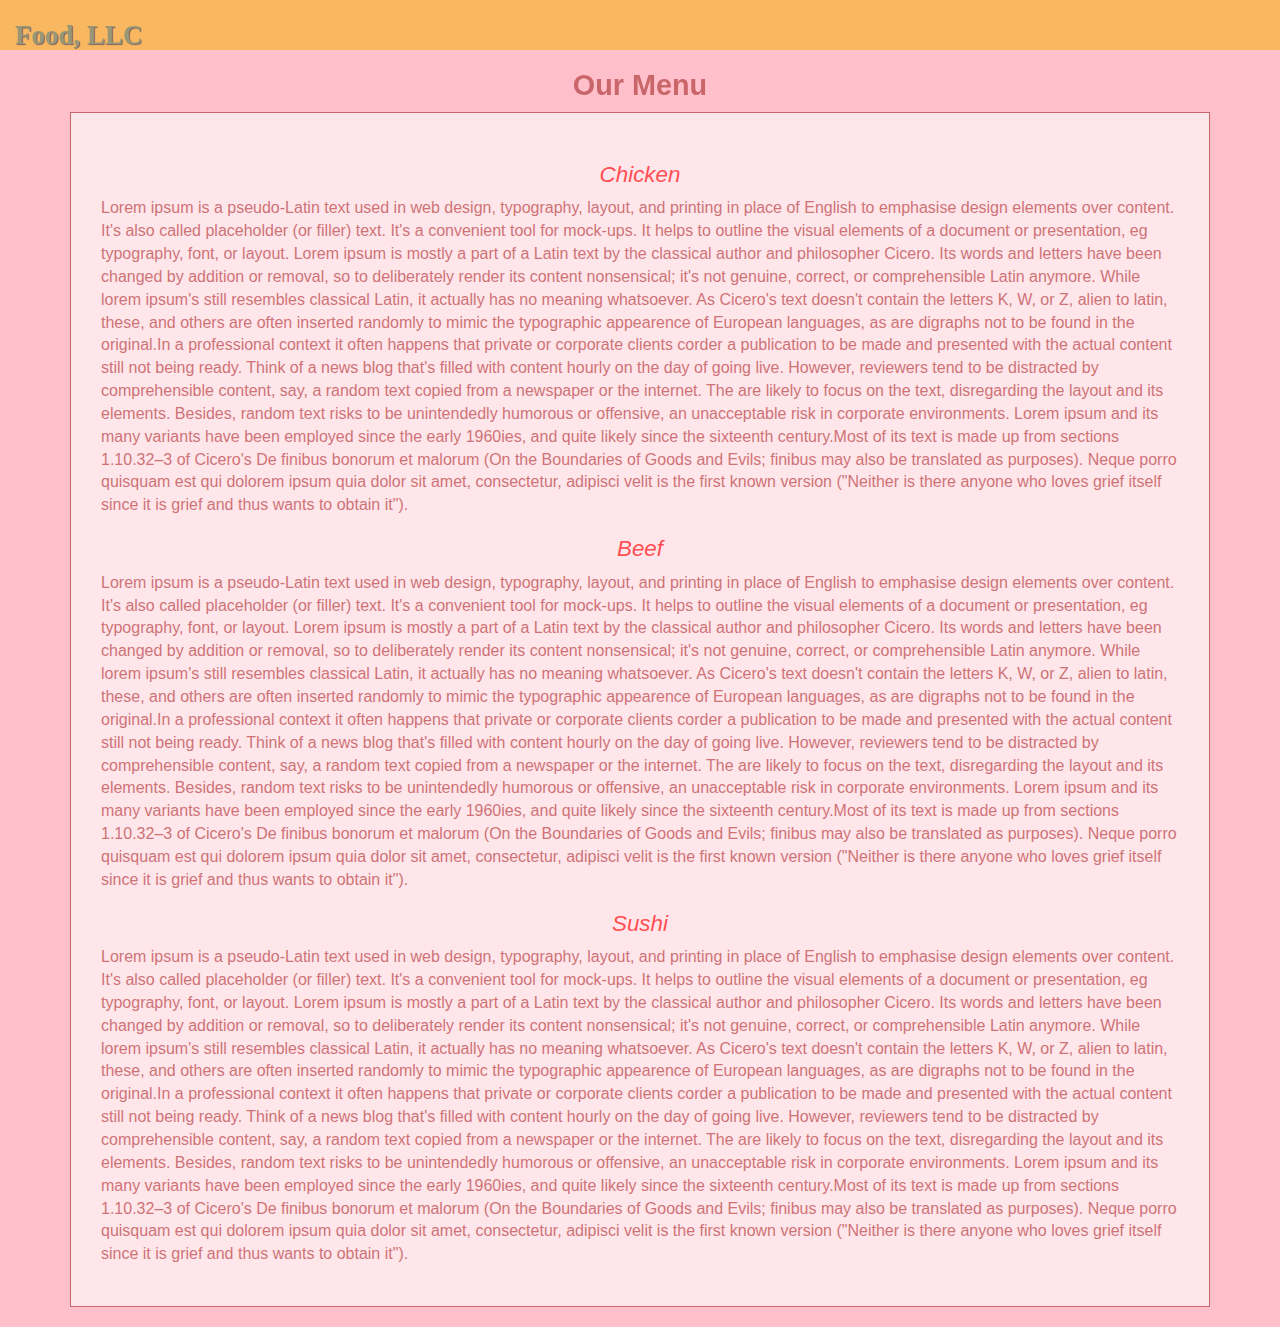
==== mod3-solution/index.html @ b636737d "assignment3" ====
<!doctype html>
<html lang="en">
  <head>
    <meta charset="utf-8">
    <meta http-equiv="X-UA-Compatible" content="IE=edge">
    <meta name="viewport" content="width=device-width, initial-scale=1">

    <!-- HTML5 shim and Respond.js for IE8 support of HTML5 elements and media queries -->
    <!-- WARNING: Respond.js doesn't work if you view the page via file:// -->
    <!--[if lt IE 9]>
      <script src="https://oss.maxcdn.com/html5shiv/3.7.2/html5shiv.min.js"></script>
      <script src="https://oss.maxcdn.com/respond/1.4.2/respond.min.js"></script>
    <![endif]-->

    <title>Assignment Solution For Module 3</title>
    <link rel="stylesheet" href="css/bootstrap.min.css">
    <link rel="stylesheet" href="css/styles.css">
  </head>
<body>
  <header>
    <nav id="header-nav" class="navbar navbar-default">
      <div class="container-fluid">
        <div class="navbar-header">
          <a href="index.html" class="pull-left visible-md visible-lg">
          </a>

          <div class="navbar-brand">
            <a href="index.html"><h1>Food, LLC</h1></a>
          </div>
          <button type="button" class="navbar-toggle collapsed visible-xs" data-toggle="collapse" data-target="#bs-example-navbar-collapse-1" aria-expanded="false">
            <span class="sr-only">Toggle navigation</span>
            <span class="icon-bar"></span>
            <span class="icon-bar"></span>
            <span class="icon-bar"></span>
          </button>
        </div> <!-- End of navbar-header -->

        <div class="collapse navbar-collapse" id="bs-example-navbar-collapse-1">
      <ul id = "nav-list" class="nav navbar-nav navbar-right visible-xs">
        <li><a href="#chicken">Chicken</a></li>
        <li><a href="#beef">Beef</a></li>
        <li><a href="#sushi">Sushi</a></li>
      </ul>
    </div><!-- /.navbar-collapse -->
      </div>
    </nav>
  </header>
       <h1><b>Our Menu</b></h1>
  <div id = "content" class="container">
    <section class="col-xs-12">
      <h3><i>Chicken</i></h3>
      <p id = "chicken">Lorem ipsum is a pseudo-Latin text used in web design, typography, layout, and printing in place of English to emphasise design elements over content. It's also called placeholder (or filler) text. It's a convenient tool for mock-ups. It helps to outline the visual elements of a document or presentation, eg typography, font, or layout. Lorem ipsum is mostly a part of a Latin text by the classical author and philosopher Cicero. Its words and letters have been changed by addition or removal, so to deliberately render its content nonsensical; it's not genuine, correct, or comprehensible Latin anymore. While lorem ipsum's still resembles classical Latin, it actually has no meaning whatsoever. As Cicero's text doesn't contain the letters K, W, or Z, alien to latin, these, and others are often inserted randomly to mimic the typographic appearence of European languages, as are digraphs not to be found in the original.In a professional context it often happens that private or corporate clients corder a publication to be made and presented with the actual content still not being ready. Think of a news blog that's filled with content hourly on the day of going live. However, reviewers tend to be distracted by comprehensible content, say, a random text copied from a newspaper or the internet. The are likely to focus on the text, disregarding the layout and its elements. Besides, random text risks to be unintendedly humorous or offensive, an unacceptable risk in corporate environments. Lorem ipsum and its many variants have been employed since the early 1960ies, and quite likely since the sixteenth century.Most of its text is made up from sections 1.10.32–3 of Cicero's De finibus bonorum et malorum (On the Boundaries of Goods and Evils; finibus may also be translated as purposes). Neque porro quisquam est qui dolorem ipsum quia dolor sit amet, consectetur, adipisci velit is the first known version ("Neither is there anyone who loves grief itself since it is grief and thus wants to obtain it").  </p>
      <h3><i>Beef</i></h3>
      <p id = "beef">Lorem ipsum is a pseudo-Latin text used in web design, typography, layout, and printing in place of English to emphasise design elements over content. It's also called placeholder (or filler) text. It's a convenient tool for mock-ups. It helps to outline the visual elements of a document or presentation, eg typography, font, or layout. Lorem ipsum is mostly a part of a Latin text by the classical author and philosopher Cicero. Its words and letters have been changed by addition or removal, so to deliberately render its content nonsensical; it's not genuine, correct, or comprehensible Latin anymore. While lorem ipsum's still resembles classical Latin, it actually has no meaning whatsoever. As Cicero's text doesn't contain the letters K, W, or Z, alien to latin, these, and others are often inserted randomly to mimic the typographic appearence of European languages, as are digraphs not to be found in the original.In a professional context it often happens that private or corporate clients corder a publication to be made and presented with the actual content still not being ready. Think of a news blog that's filled with content hourly on the day of going live. However, reviewers tend to be distracted by comprehensible content, say, a random text copied from a newspaper or the internet. The are likely to focus on the text, disregarding the layout and its elements. Besides, random text risks to be unintendedly humorous or offensive, an unacceptable risk in corporate environments. Lorem ipsum and its many variants have been employed since the early 1960ies, and quite likely since the sixteenth century.Most of its text is made up from sections 1.10.32–3 of Cicero's De finibus bonorum et malorum (On the Boundaries of Goods and Evils; finibus may also be translated as purposes). Neque porro quisquam est qui dolorem ipsum quia dolor sit amet, consectetur, adipisci velit is the first known version ("Neither is there anyone who loves grief itself since it is grief and thus wants to obtain it"). </p>
      <h3><i>Sushi</i></h3>
      <p id = "sushi">Lorem ipsum is a pseudo-Latin text used in web design, typography, layout, and printing in place of English to emphasise design elements over content. It's also called placeholder (or filler) text. It's a convenient tool for mock-ups. It helps to outline the visual elements of a document or presentation, eg typography, font, or layout. Lorem ipsum is mostly a part of a Latin text by the classical author and philosopher Cicero. Its words and letters have been changed by addition or removal, so to deliberately render its content nonsensical; it's not genuine, correct, or comprehensible Latin anymore. While lorem ipsum's still resembles classical Latin, it actually has no meaning whatsoever. As Cicero's text doesn't contain the letters K, W, or Z, alien to latin, these, and others are often inserted randomly to mimic the typographic appearence of European languages, as are digraphs not to be found in the original.In a professional context it often happens that private or corporate clients corder a publication to be made and presented with the actual content still not being ready. Think of a news blog that's filled with content hourly on the day of going live. However, reviewers tend to be distracted by comprehensible content, say, a random text copied from a newspaper or the internet. The are likely to focus on the text, disregarding the layout and its elements. Besides, random text risks to be unintendedly humorous or offensive, an unacceptable risk in corporate environments. Lorem ipsum and its many variants have been employed since the early 1960ies, and quite likely since the sixteenth century.Most of its text is made up from sections 1.10.32–3 of Cicero's De finibus bonorum et malorum (On the Boundaries of Goods and Evils; finibus may also be translated as purposes). Neque porro quisquam est qui dolorem ipsum quia dolor sit amet, consectetur, adipisci velit is the first known version ("Neither is there anyone who loves grief itself since it is grief and thus wants to obtain it").</p>
    </section>
  </div>

  <!-- jQuery (Bootstrap JS plugins depend on it) -->
  <script src="js/jquery-1.11.3.min.js"></script>
  <script src="js/bootstrap.min.js"></script>
  <script src="js/script.js"></script>
</body>
</html>
---- mod3-solution/css/styles.css ----
/*.navbar {
    display: none;
  }*/
  body {
  font-size: 16px;
  color: #fff;
  background-color: pink;
  opacity: 0.6;
  font-family: 'Oxygen', sans-serif;
}
body h1{
	text-align: center;
  color: brown;
  font-size: 1.8em;
}

#content p{
	color: brown;
	opacity: 0.9;
}
#content section{
	border: 1px brown solid;
	background-color: white;
	padding: 30px;
  margin-bottom: 20px;
}
section h3{
	color: red;
	text-align: center;
  font-size: 1.4em;
}

  #header-nav {
  background-color: #f6b319;
  border-radius: 0;
  border: 0;
}

  .navbar-brand {
  padding-top: 25px;
}
  .navbar-brand a:hover, .navbar-brand a:focus {
  text-decoration: none;
}

  .navbar-brand h1 {
  font-family: 'Lora', serif;
  color: #557c3e;
  font-size: 1.5em;
  font-weight: bold;
  text-shadow: 1px 1px 1px #222;
  margin-top: 0;
  margin-bottom: 0;
  line-height: .75;
}

  #nav-list {
  margin-top: 10px;
}
	#nav-list a {
	  color: #951C49;
	  text-align: center;
	  font-size: 1.4em;
	}
	#nav-list a:hover {
	  background: #E7E7E7;
	}
  .navbar-header button.navbar-toggle, .navbar-header .icon-bar {
     border: 1px solid #61122f;
}
   .navbar-header button.navbar-toggle {
     clear: both;
     margin-top: -30px;
}
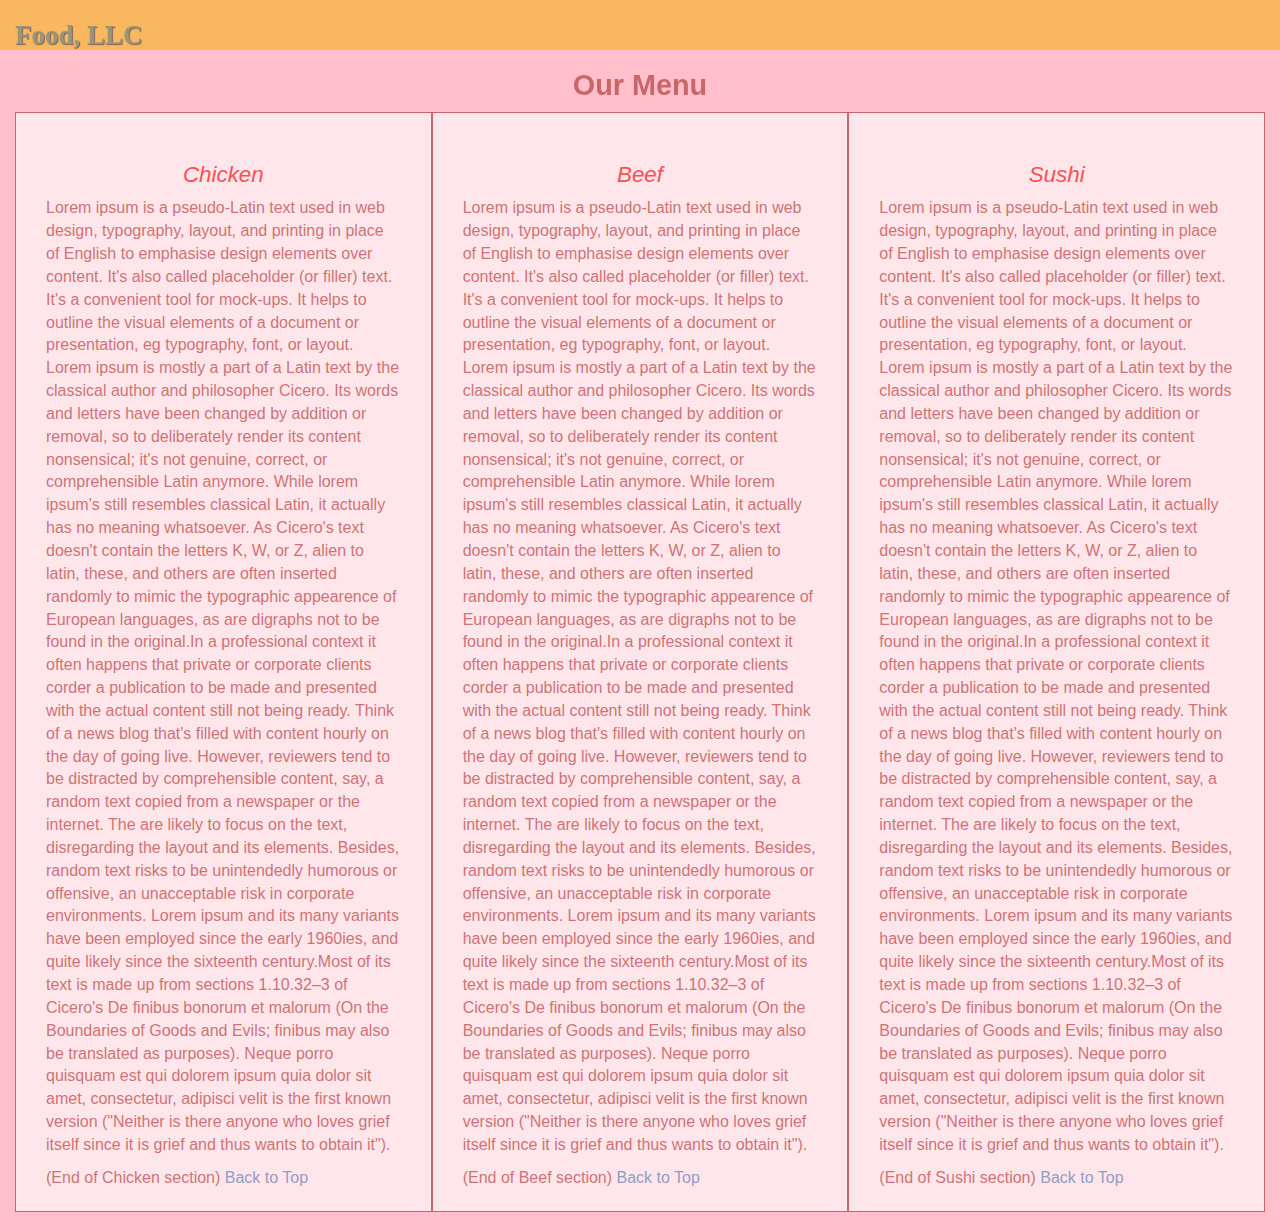
==== commit 0a745cef: "additional task" ====
--- a/mod3-solution/index.html
+++ b/mod3-solution/index.html
@@ -2,6 +2,7 @@
 <html lang="en">
   <head>
     <meta charset="utf-8">
+    <meta name="viewport" content="width=device-width, initial-scale=1, shrink-to-fit=no">
     <meta http-equiv="X-UA-Compatible" content="IE=edge">
     <meta name="viewport" content="width=device-width, initial-scale=1">
 
@@ -45,16 +46,31 @@
       </div>
     </nav>
   </header>
-       <h1><b>Our Menu</b></h1>
-  <div id = "content" class="container">
-    <section class="col-xs-12">
-      <h3><i>Chicken</i></h3>
-      <p id = "chicken">Lorem ipsum is a pseudo-Latin text used in web design, typography, layout, and printing in place of English to emphasise design elements over content. It's also called placeholder (or filler) text. It's a convenient tool for mock-ups. It helps to outline the visual elements of a document or presentation, eg typography, font, or layout. Lorem ipsum is mostly a part of a Latin text by the classical author and philosopher Cicero. Its words and letters have been changed by addition or removal, so to deliberately render its content nonsensical; it's not genuine, correct, or comprehensible Latin anymore. While lorem ipsum's still resembles classical Latin, it actually has no meaning whatsoever. As Cicero's text doesn't contain the letters K, W, or Z, alien to latin, these, and others are often inserted randomly to mimic the typographic appearence of European languages, as are digraphs not to be found in the original.In a professional context it often happens that private or corporate clients corder a publication to be made and presented with the actual content still not being ready. Think of a news blog that's filled with content hourly on the day of going live. However, reviewers tend to be distracted by comprehensible content, say, a random text copied from a newspaper or the internet. The are likely to focus on the text, disregarding the layout and its elements. Besides, random text risks to be unintendedly humorous or offensive, an unacceptable risk in corporate environments. Lorem ipsum and its many variants have been employed since the early 1960ies, and quite likely since the sixteenth century.Most of its text is made up from sections 1.10.32–3 of Cicero's De finibus bonorum et malorum (On the Boundaries of Goods and Evils; finibus may also be translated as purposes). Neque porro quisquam est qui dolorem ipsum quia dolor sit amet, consectetur, adipisci velit is the first known version ("Neither is there anyone who loves grief itself since it is grief and thus wants to obtain it").  </p>
-      <h3><i>Beef</i></h3>
-      <p id = "beef">Lorem ipsum is a pseudo-Latin text used in web design, typography, layout, and printing in place of English to emphasise design elements over content. It's also called placeholder (or filler) text. It's a convenient tool for mock-ups. It helps to outline the visual elements of a document or presentation, eg typography, font, or layout. Lorem ipsum is mostly a part of a Latin text by the classical author and philosopher Cicero. Its words and letters have been changed by addition or removal, so to deliberately render its content nonsensical; it's not genuine, correct, or comprehensible Latin anymore. While lorem ipsum's still resembles classical Latin, it actually has no meaning whatsoever. As Cicero's text doesn't contain the letters K, W, or Z, alien to latin, these, and others are often inserted randomly to mimic the typographic appearence of European languages, as are digraphs not to be found in the original.In a professional context it often happens that private or corporate clients corder a publication to be made and presented with the actual content still not being ready. Think of a news blog that's filled with content hourly on the day of going live. However, reviewers tend to be distracted by comprehensible content, say, a random text copied from a newspaper or the internet. The are likely to focus on the text, disregarding the layout and its elements. Besides, random text risks to be unintendedly humorous or offensive, an unacceptable risk in corporate environments. Lorem ipsum and its many variants have been employed since the early 1960ies, and quite likely since the sixteenth century.Most of its text is made up from sections 1.10.32–3 of Cicero's De finibus bonorum et malorum (On the Boundaries of Goods and Evils; finibus may also be translated as purposes). Neque porro quisquam est qui dolorem ipsum quia dolor sit amet, consectetur, adipisci velit is the first known version ("Neither is there anyone who loves grief itself since it is grief and thus wants to obtain it"). </p>
-      <h3><i>Sushi</i></h3>
-      <p id = "sushi">Lorem ipsum is a pseudo-Latin text used in web design, typography, layout, and printing in place of English to emphasise design elements over content. It's also called placeholder (or filler) text. It's a convenient tool for mock-ups. It helps to outline the visual elements of a document or presentation, eg typography, font, or layout. Lorem ipsum is mostly a part of a Latin text by the classical author and philosopher Cicero. Its words and letters have been changed by addition or removal, so to deliberately render its content nonsensical; it's not genuine, correct, or comprehensible Latin anymore. While lorem ipsum's still resembles classical Latin, it actually has no meaning whatsoever. As Cicero's text doesn't contain the letters K, W, or Z, alien to latin, these, and others are often inserted randomly to mimic the typographic appearence of European languages, as are digraphs not to be found in the original.In a professional context it often happens that private or corporate clients corder a publication to be made and presented with the actual content still not being ready. Think of a news blog that's filled with content hourly on the day of going live. However, reviewers tend to be distracted by comprehensible content, say, a random text copied from a newspaper or the internet. The are likely to focus on the text, disregarding the layout and its elements. Besides, random text risks to be unintendedly humorous or offensive, an unacceptable risk in corporate environments. Lorem ipsum and its many variants have been employed since the early 1960ies, and quite likely since the sixteenth century.Most of its text is made up from sections 1.10.32–3 of Cicero's De finibus bonorum et malorum (On the Boundaries of Goods and Evils; finibus may also be translated as purposes). Neque porro quisquam est qui dolorem ipsum quia dolor sit amet, consectetur, adipisci velit is the first known version ("Neither is there anyone who loves grief itself since it is grief and thus wants to obtain it").</p>
+       <h1 id = "top" class="text-center"><b>Our Menu</b></h1>
+  <div id = "content" class="container-fluid">
+    <div class="row justify-content-md-center justify-content-around">
+    <section id = "chicken" class="col-md-4 col-sm-6 col-xs-12">
+      <h3 class="text-center"><i>Chicken</i></h3>
+      <p>Lorem ipsum is a pseudo-Latin text used in web design, typography, layout, and printing in place of English to emphasise design elements over content. It's also called placeholder (or filler) text. It's a convenient tool for mock-ups. It helps to outline the visual elements of a document or presentation, eg typography, font, or layout. Lorem ipsum is mostly a part of a Latin text by the classical author and philosopher Cicero. Its words and letters have been changed by addition or removal, so to deliberately render its content nonsensical; it's not genuine, correct, or comprehensible Latin anymore. While lorem ipsum's still resembles classical Latin, it actually has no meaning whatsoever. As Cicero's text doesn't contain the letters K, W, or Z, alien to latin, these, and others are often inserted randomly to mimic the typographic appearence of European languages, as are digraphs not to be found in the original.In a professional context it often happens that private or corporate clients corder a publication to be made and presented with the actual content still not being ready. Think of a news blog that's filled with content hourly on the day of going live. However, reviewers tend to be distracted by comprehensible content, say, a random text copied from a newspaper or the internet. The are likely to focus on the text, disregarding the layout and its elements. Besides, random text risks to be unintendedly humorous or offensive, an unacceptable risk in corporate environments. Lorem ipsum and its many variants have been employed since the early 1960ies, and quite likely since the sixteenth century.Most of its text is made up from sections 1.10.32–3 of Cicero's De finibus bonorum et malorum (On the Boundaries of Goods and Evils; finibus may also be translated as purposes). Neque porro quisquam est qui dolorem ipsum quia dolor sit amet, consectetur, adipisci velit is the first known version ("Neither is there anyone who loves grief itself since it is grief and thus wants to obtain it").  </p>
+      <p>
+      (End of Chicken section)  <a href="#top">Back to Top</a>
+    </p>
     </section>
+    <section id = "beef" class="col-md-4 col-sm-6 col-xs-12">
+      <h3 class="text-center"><i>Beef</i></h3>
+      <p>Lorem ipsum is a pseudo-Latin text used in web design, typography, layout, and printing in place of English to emphasise design elements over content. It's also called placeholder (or filler) text. It's a convenient tool for mock-ups. It helps to outline the visual elements of a document or presentation, eg typography, font, or layout. Lorem ipsum is mostly a part of a Latin text by the classical author and philosopher Cicero. Its words and letters have been changed by addition or removal, so to deliberately render its content nonsensical; it's not genuine, correct, or comprehensible Latin anymore. While lorem ipsum's still resembles classical Latin, it actually has no meaning whatsoever. As Cicero's text doesn't contain the letters K, W, or Z, alien to latin, these, and others are often inserted randomly to mimic the typographic appearence of European languages, as are digraphs not to be found in the original.In a professional context it often happens that private or corporate clients corder a publication to be made and presented with the actual content still not being ready. Think of a news blog that's filled with content hourly on the day of going live. However, reviewers tend to be distracted by comprehensible content, say, a random text copied from a newspaper or the internet. The are likely to focus on the text, disregarding the layout and its elements. Besides, random text risks to be unintendedly humorous or offensive, an unacceptable risk in corporate environments. Lorem ipsum and its many variants have been employed since the early 1960ies, and quite likely since the sixteenth century.Most of its text is made up from sections 1.10.32–3 of Cicero's De finibus bonorum et malorum (On the Boundaries of Goods and Evils; finibus may also be translated as purposes). Neque porro quisquam est qui dolorem ipsum quia dolor sit amet, consectetur, adipisci velit is the first known version ("Neither is there anyone who loves grief itself since it is grief and thus wants to obtain it"). </p>
+      <p>
+      (End of Beef section)  <a href="#top">Back to Top</a>
+    </p>
+    </section>
+    <section id = "sushi" class="col-md-4 col-sm-12 col-xs-12">
+      <h3 class="text-center"><i>Sushi</i></h3>
+      <p>Lorem ipsum is a pseudo-Latin text used in web design, typography, layout, and printing in place of English to emphasise design elements over content. It's also called placeholder (or filler) text. It's a convenient tool for mock-ups. It helps to outline the visual elements of a document or presentation, eg typography, font, or layout. Lorem ipsum is mostly a part of a Latin text by the classical author and philosopher Cicero. Its words and letters have been changed by addition or removal, so to deliberately render its content nonsensical; it's not genuine, correct, or comprehensible Latin anymore. While lorem ipsum's still resembles classical Latin, it actually has no meaning whatsoever. As Cicero's text doesn't contain the letters K, W, or Z, alien to latin, these, and others are often inserted randomly to mimic the typographic appearence of European languages, as are digraphs not to be found in the original.In a professional context it often happens that private or corporate clients corder a publication to be made and presented with the actual content still not being ready. Think of a news blog that's filled with content hourly on the day of going live. However, reviewers tend to be distracted by comprehensible content, say, a random text copied from a newspaper or the internet. The are likely to focus on the text, disregarding the layout and its elements. Besides, random text risks to be unintendedly humorous or offensive, an unacceptable risk in corporate environments. Lorem ipsum and its many variants have been employed since the early 1960ies, and quite likely since the sixteenth century.Most of its text is made up from sections 1.10.32–3 of Cicero's De finibus bonorum et malorum (On the Boundaries of Goods and Evils; finibus may also be translated as purposes). Neque porro quisquam est qui dolorem ipsum quia dolor sit amet, consectetur, adipisci velit is the first known version ("Neither is there anyone who loves grief itself since it is grief and thus wants to obtain it").</p>
+      <p>
+      (End of Sushi section)  <a href="#top">Back to Top</a>
+    </p>
+    </section>
+  </div>
   </div>
 
   <!-- jQuery (Bootstrap JS plugins depend on it) -->
--- a/mod3-solution/css/styles.css
+++ b/mod3-solution/css/styles.css
@@ -9,7 +9,6 @@
   font-family: 'Oxygen', sans-serif;
 }
 body h1{
-	text-align: center;
   color: brown;
   font-size: 1.8em;
 }
@@ -26,7 +25,6 @@
 }
 section h3{
 	color: red;
-	text-align: center;
   font-size: 1.4em;
 }
 
@@ -71,4 +69,18 @@
    .navbar-header button.navbar-toggle {
      clear: both;
      margin-top: -30px;
-}+}
+  .row {
+  width: 100%;
+  margin: 0px;
+  padding: 0px;
+}
+. {
+  box-sizing: border-box;
+}
+
+#chicken, #beef, #sushi{
+  height: 1100px;
+}
+
+
